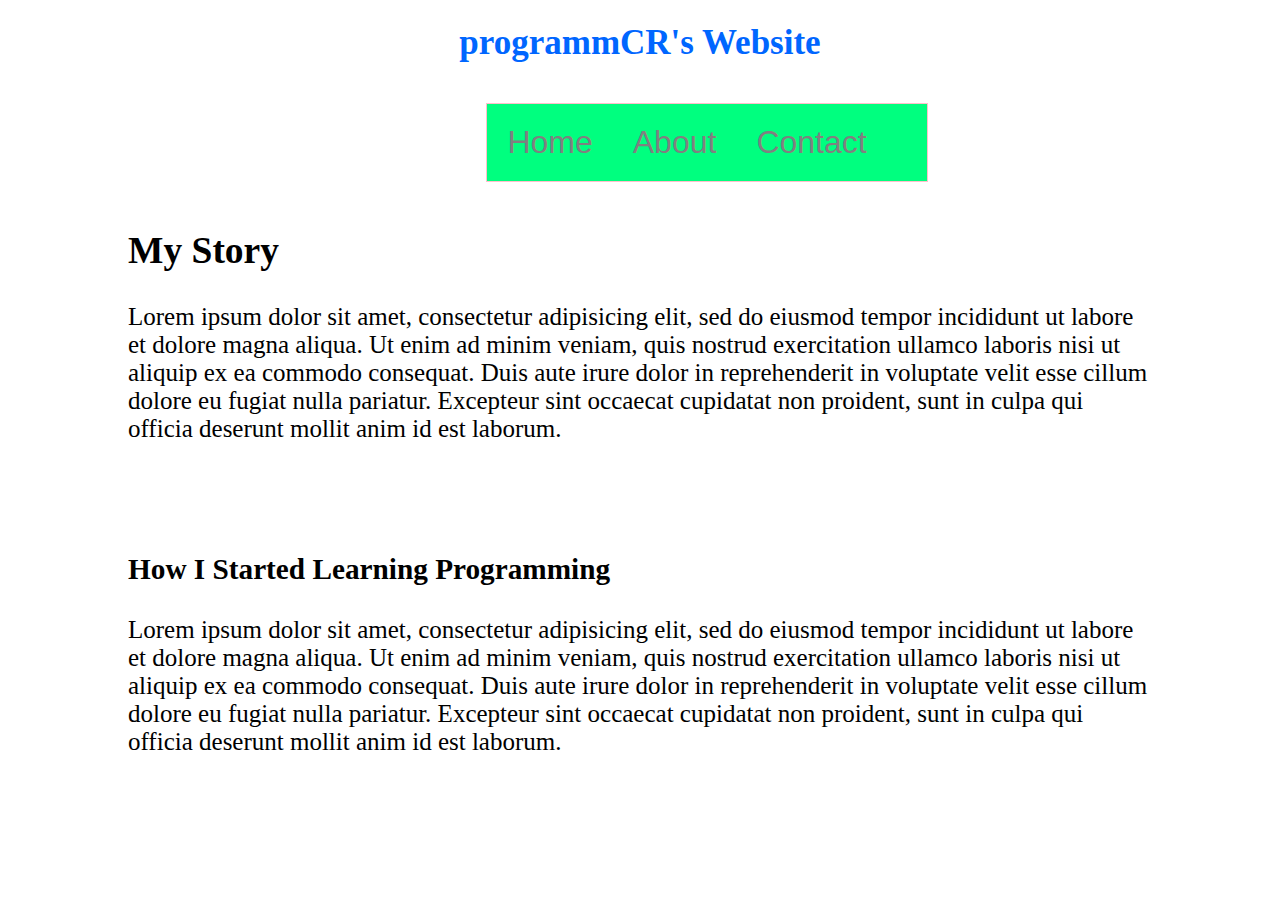
==== about.html @ 5887c60b "addedLinkedPages" ====
<!DOCTYPE html>
<html>
<head>
	<title>About Me</title>
	<link rel="stylesheet" type="text/css" href="styles.css">
</head>
<body>
	<h1 style="text-align:center; font-weight: 20px;font-size:35px; font-family: Impact; color:#0066FF;"> programmCR's Website</h1>

	<ul>
		<a href="index.html"><li style="margin-right: 10px;">Home</li></a>
		<a href="about.html"><li style="margin-right: 10px;">About</li></a>
		<a href="contact.html"><li style="margin-right: 10px;">Contact</li></a>
	</ul>

	<div class="main">
		<h2>My Story</h2>
		<p>Lorem ipsum dolor sit amet, consectetur adipisicing elit, sed do eiusmod
		tempor incididunt ut labore et dolore magna aliqua. Ut enim ad minim veniam,
		quis nostrud exercitation ullamco laboris nisi ut aliquip ex ea commodo
		consequat. Duis aute irure dolor in reprehenderit in voluptate velit esse
		cillum dolore eu fugiat nulla pariatur. Excepteur sint occaecat cupidatat non
		proident, sunt in culpa qui officia deserunt mollit anim id est laborum.</p>

		<br><br>

		<h3>How I Started Learning Programming</h3>
		<p>Lorem ipsum dolor sit amet, consectetur adipisicing elit, sed do eiusmod
		tempor incididunt ut labore et dolore magna aliqua. Ut enim ad minim veniam,
		quis nostrud exercitation ullamco laboris nisi ut aliquip ex ea commodo
		consequat. Duis aute irure dolor in reprehenderit in voluptate velit esse
		cillum dolore eu fugiat nulla pariatur. Excepteur sint occaecat cupidatat non
		proident, sunt in culpa qui officia deserunt mollit anim id est laborum.</p>
	</div>
</body>
</html>
---- styles.css ----
body {
	max-width: 80%;
	margin: 0 auto;
}

ul {
	margin-left: 35%;
	float: left;
	text-decoration: none;
	background-color: #00FF7F;
	padding: 20px 20px;
	border:1px solid pink;
}

li {
	float: left;
	list-style: none;
	padding-right: 30px;
	font-size: 2em;
	font-family: Arial;
	color: gray;
}

img{

	border: 2px solid gold;
	border-radius: 4px;
	clear: left;
	float:left;
	height: 250px;
	width:450px;
	margin-top: 75px;
}

li:hover {
	color: magenta;
	/*background-color: white;
	padding-right: -10px;*/
}
div{

	float: left;
	font-family:serif;
	color: black;
	font-size:25px;
}

#bold {
	font-weight: bold;
}
#wrapper{
	color:black;
	background-color: white;
	padding: 20px 20px;
}
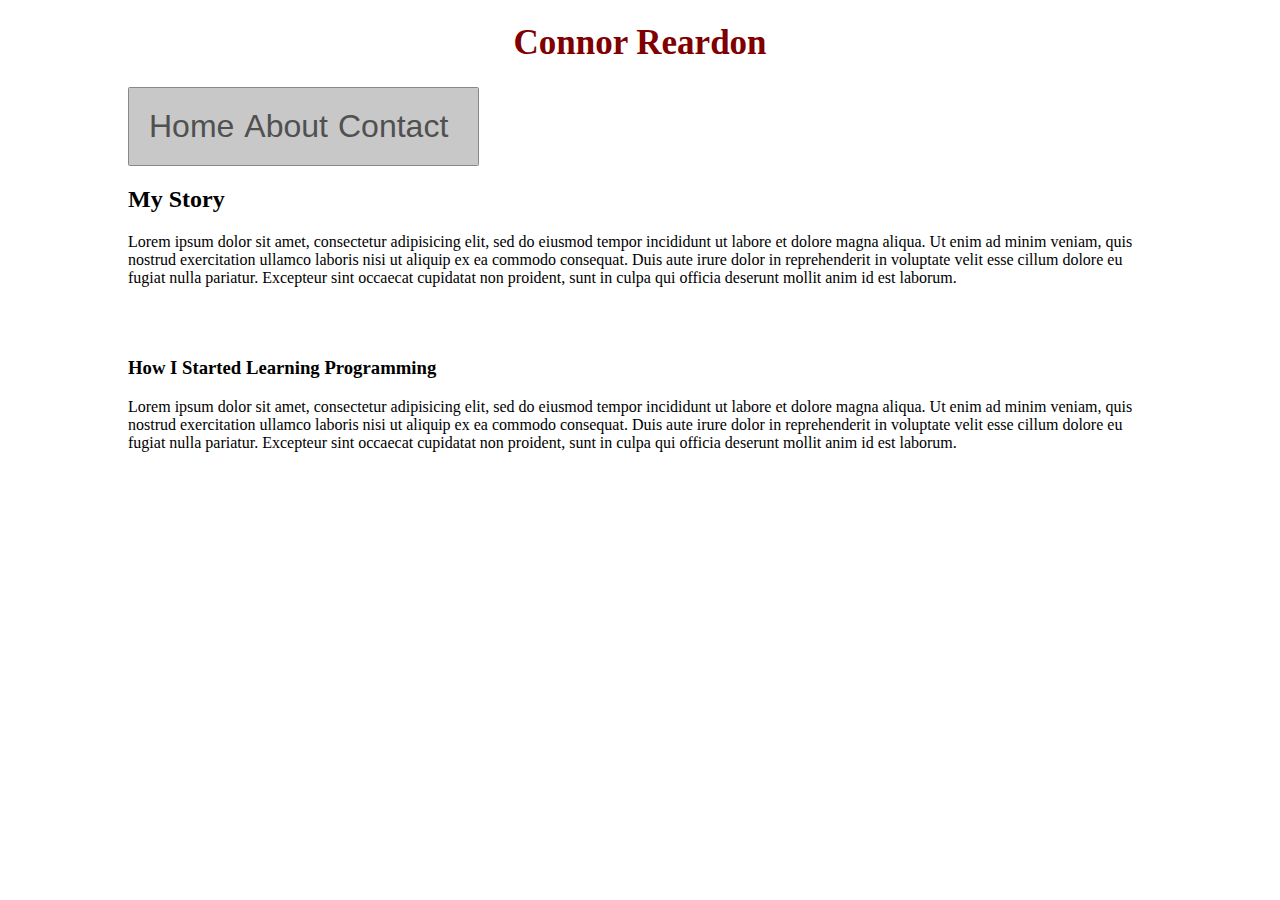
==== commit 7abd27e9: "Just adding stuff." ====
--- a/about.html
+++ b/about.html
@@ -5,7 +5,8 @@
 	<link rel="stylesheet" type="text/css" href="styles.css">
 </head>
 <body>
-	<h1 style="text-align:center; font-weight: 20px;font-size:35px; font-family: Impact; color:#0066FF;"> programmCR's Website</h1>
+
+	<h1 id = "head">Connor Reardon</h1>
 
 	<ul>
 		<a href="index.html"><li style="margin-right: 10px;">Home</li></a>
@@ -31,6 +32,7 @@
 		consequat. Duis aute irure dolor in reprehenderit in voluptate velit esse
 		cillum dolore eu fugiat nulla pariatur. Excepteur sint occaecat cupidatat non
 		proident, sunt in culpa qui officia deserunt mollit anim id est laborum.</p>
+
 	</div>
 </body>
 </html>--- a/styles.css
+++ b/styles.css
@@ -1,57 +1,76 @@
 
+#head{
+	text-align:center; font-weight: 10px; font-size:35px; font-family: Tahoma; color: maroon;
+}
 body {
 	max-width: 80%;
 	margin: 0 auto;
 }
 
 ul {
-	margin-left: 35%;
+	margin:0 auto;
 	float: left;
 	text-decoration: none;
-	background-color: #00FF7F;
-	padding: 20px 20px;
-	border:1px solid pink;
+	background-color: #C8C8C8;
+	padding: 20px;
+	border:1px solid #888888;
+	border-radius: 1.5px;
+	display:inline;
 }
 
 li {
 	float: left;
 	list-style: none;
-	padding-right: 30px;
+	margin-right: 30px;
 	font-size: 2em;
 	font-family: Arial;
-	color: gray;
+	color: #505050;
 }
 
 img{
 
-	border: 2px solid gold;
+	border: 1px solid gold;
 	border-radius: 4px;
 	clear: left;
 	float:left;
-	height: 250px;
-	width:450px;
+	height: 35%;
+	width: 35%;
 	margin-top: 75px;
 }
 
 li:hover {
-	color: magenta;
+	color: #F8F8F8;
 	/*background-color: white;
 	padding-right: -10px;*/
 }
-div{
+/*div{
 
 	float: left;
 	font-family:serif;
 	color: black;
-	font-size:25px;
+	font-size:25px;*/
 }
 
 #bold {
 	font-weight: bold;
 }
 #wrapper{
-	color:black;
+	font-size: 150%;
+	color: darkblue;
 	background-color: white;
 	padding: 20px 20px;
+	float: right;
+	clear; right;
+
+}
+.main{
+	float: left;
 }
 
+/*#workplace{
+	float:right;
+	font-style: Arial;
+	font-size: 20px;
+	clear:right;
+	color:red;
+}*/
